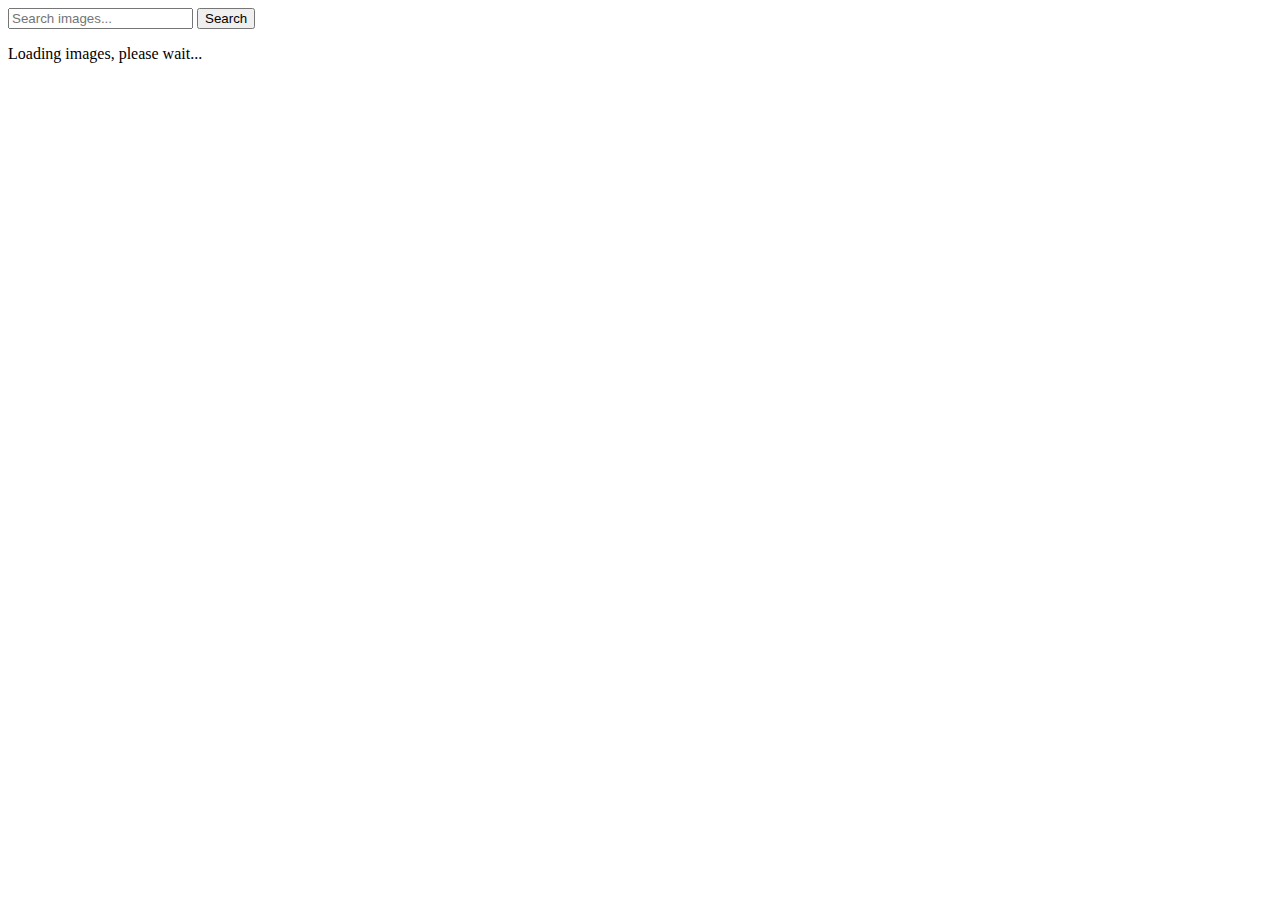
==== index.html @ 1557a5eb "Deploying to gh-pages from @ OlhaMasl/goit-js-hw-11@9bc5904d0175e0f1242061d74a033d00847ec6cd 🚀" ====
<!DOCTYPE html>
<html lang="en">
  <head>
    <meta charset="UTF-8" />
    <link rel="icon" type="image/svg+xml" href="/goit-js-hw-11/favicon.svg" />
    <meta name="viewport" content="width=device-width, initial-scale=1.0" />
    <title>Homework11</title>
    
    <script type="module" crossorigin src="/goit-js-hw-11/commonHelpers.js"></script>
    <link rel="stylesheet" href="/goit-js-hw-11/assets/index-21aad2f3.css">
  </head>
  <body>
    <div class="container">
    <form  class="form">
      <input type="text" name="search-text" class="text-imput" placeholder="Search images..."/>
      <button class="form-btn" type="submit">Search</button>
    </form>
    <p class="loading-text is-hidden">Loading images, please wait...</p>
    <div class="show-images"></div>
    </div>

    
  </body>
</html>
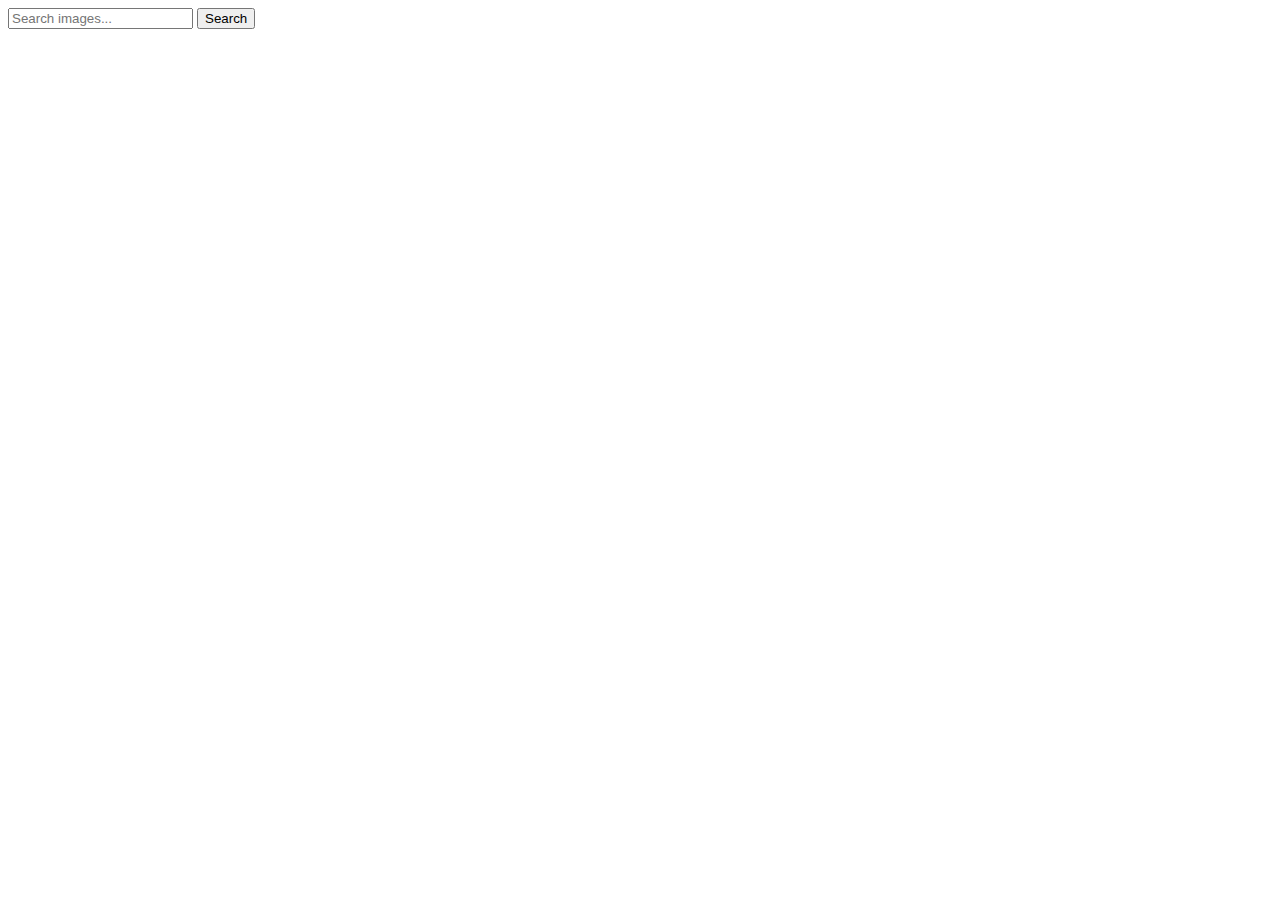
==== commit edae88d1: "Deploying to gh-pages from @ OlhaMasl/goit-js-hw-11@8a906604d86091cc3a260a2b8d974caf1097085b 🚀" ====
--- a/index.html
+++ b/index.html
@@ -6,19 +6,26 @@
     <meta name="viewport" content="width=device-width, initial-scale=1.0" />
     <title>Homework11</title>
     
+    <!-- <link rel="stylesheet" href="iziToast.min.css"> -->
     <script type="module" crossorigin src="/goit-js-hw-11/commonHelpers.js"></script>
-    <link rel="stylesheet" href="/goit-js-hw-11/assets/index-21aad2f3.css">
+    <link rel="modulepreload" crossorigin href="/goit-js-hw-11/assets/vendor-0fc460d7.js">
+    <link rel="stylesheet" href="/goit-js-hw-11/assets/vendor-4b066c51.css">
+    <link rel="stylesheet" href="/goit-js-hw-11/assets/index-93287f96.css">
   </head>
   <body>
     <div class="container">
     <form  class="form">
-      <input type="text" name="search-text" class="text-imput" placeholder="Search images..."/>
+      <input type="text" name="search" class="text-input" placeholder="Search images..."/>
       <button class="form-btn" type="submit">Search</button>
     </form>
-    <p class="loading-text is-hidden">Loading images, please wait...</p>
-    <div class="show-images"></div>
+    <span class="loader is-hiding"></span>
+    <ul class="gallary">
+    </ul>
     </div>
 
+    <!-- <script src="iziToast.min.js" type="text/javascript" defer></script> -->
+    
+    
     
   </body>
 </html>
